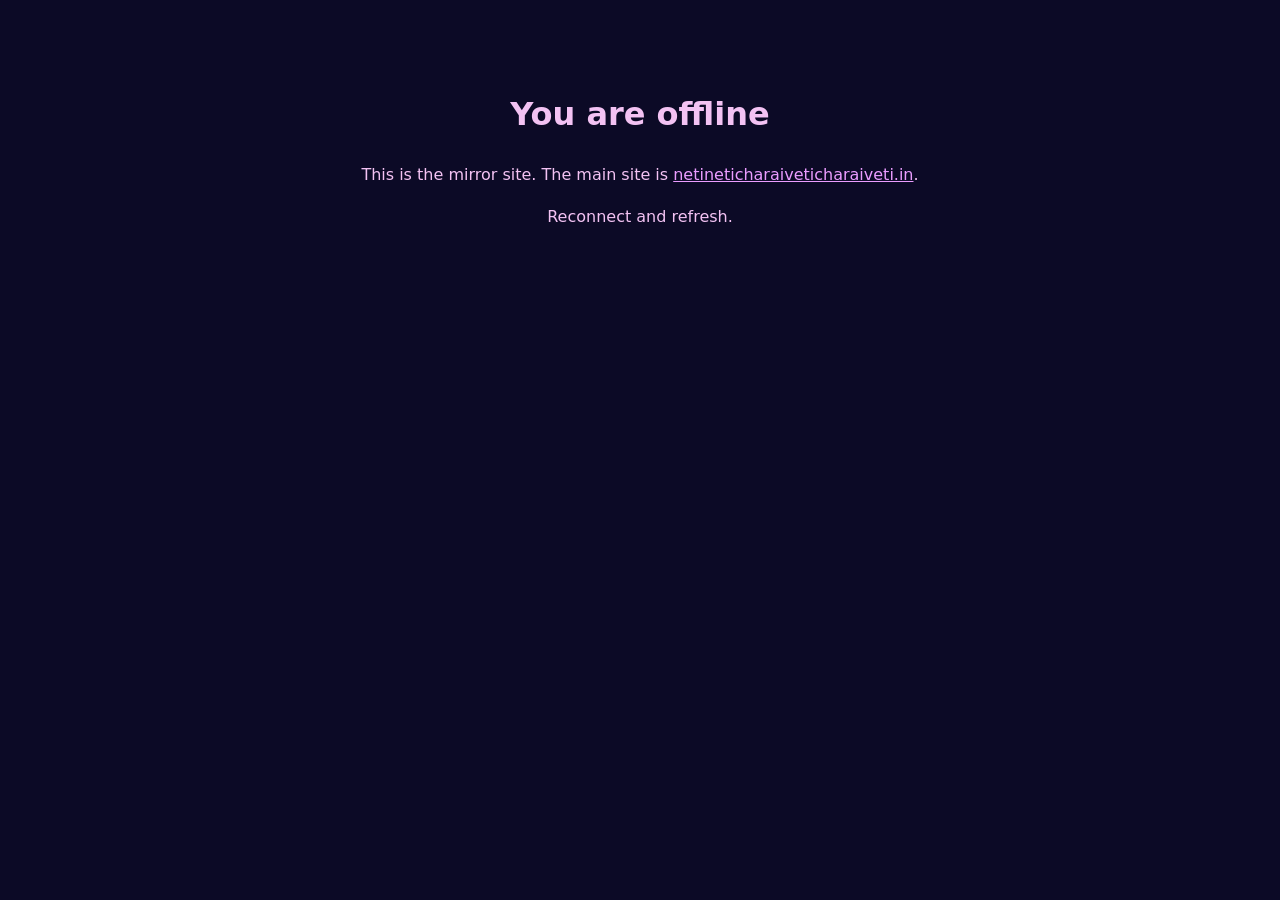
==== offline.html @ 315f634b "initial: netineti charaiveti charaiveti — DR mirror" ====
<!doctype html>
<html lang="en"><head><meta charset="utf-8"><title>Offline · KNR mirror</title>
<style>body{font:16px/1.6 system-ui;background:#0c0a26;color:#f3c2f3;text-align:center;padding:60px 20px}a{color:#eb9cff}</style>
</head><body>
<h1>You are offline</h1>
<p>This is the mirror site. The main site is <a href="https://netineticharaiveticharaiveti.in/">netineticharaiveticharaiveti.in</a>.</p>
<p>Reconnect and refresh.</p>
</body></html>
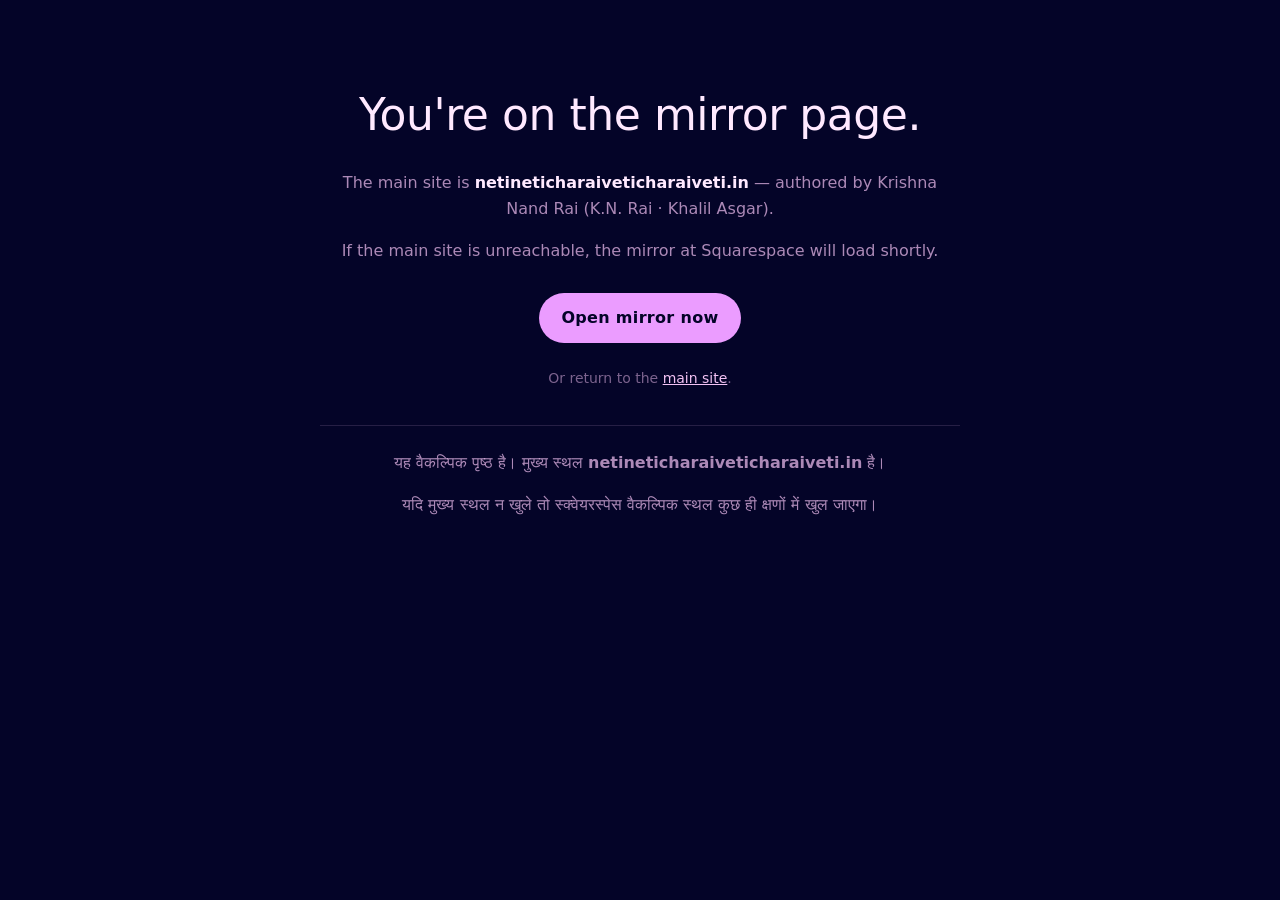
==== commit b7aa425a: "sync: rebuild mirror from canonical _source/ Mirror is now generated from knraiits-cell.github.io/_s" ====
--- a/offline.html
+++ b/offline.html
@@ -1,8 +1,37 @@
 <!doctype html>
-<html lang="en"><head><meta charset="utf-8"><title>Offline · KNR mirror</title>
-<style>body{font:16px/1.6 system-ui;background:#0c0a26;color:#f3c2f3;text-align:center;padding:60px 20px}a{color:#eb9cff}</style>
-</head><body>
-<h1>You are offline</h1>
-<p>This is the mirror site. The main site is <a href="https://netineticharaiveticharaiveti.in/">netineticharaiveticharaiveti.in</a>.</p>
-<p>Reconnect and refresh.</p>
-</body></html>
+<html lang="en">
+<head>
+<meta charset="utf-8" />
+<meta name="viewport" content="width=device-width, initial-scale=1" />
+<title>Mirror site — K.N. Rai · Khalil Asgar</title>
+<meta name="description" content="If the main site is unreachable, use the mirror at oarfish-gar-nx5a.squarespace.com." />
+<meta http-equiv="refresh" content="6; url=https://knraiits-cell.github.io/netineti-mirror" />
+<link rel="canonical" href="https://netineticharaiveticharaiveti.in/" />
+<style>
+  :root { color-scheme: dark; }
+  html, body { margin: 0; padding: 0; background: #040428; color: #f3c2f3; font: 16px/1.6 system-ui, -apple-system, "Segoe UI", Roboto, sans-serif; min-height: 100vh; }
+  .wrap { max-width: 640px; margin: 0 auto; padding: 80px 24px; text-align: center; }
+  h1 { font-weight: 400; font-size: clamp(28px, 4vw, 44px); color: #ffe9ff; margin: 0 0 20px; letter-spacing: -0.01em; }
+  p { color: rgba(243, 194, 243, 0.7); margin: 0 0 16px; }
+  a.btn { display: inline-block; margin-top: 14px; padding: 12px 22px; background: #eb9cff; color: #040428; text-decoration: none; border-radius: 999px; font-weight: 600; letter-spacing: 0.02em; }
+  a.btn:hover { background: #f2c2f3; }
+  .alt { display: block; margin-top: 24px; color: rgba(243, 194, 243, 0.5); font-size: 14px; }
+  .alt a { color: #f2c2f3; }
+  .hi { margin-top: 36px; padding-top: 24px; border-top: 1px solid rgba(243, 194, 243, 0.14); font-family: "Hind", system-ui, sans-serif; }
+</style>
+</head>
+<body>
+<div class="wrap">
+  <h1>You're on the mirror page.</h1>
+  <p>The main site is <strong style="color:#ffe9ff">netineticharaiveticharaiveti.in</strong> — authored by Krishna Nand Rai (K.N. Rai · Khalil Asgar).</p>
+  <p>If the main site is unreachable, the mirror at Squarespace will load shortly.</p>
+  <a class="btn" href="https://knraiits-cell.github.io/netineti-mirror">Open mirror now</a>
+  <span class="alt">Or return to the <a href="/">main site</a>.</span>
+
+  <div class="hi">
+    <p>यह वैकल्पिक पृष्ठ है। मुख्य स्थल <strong>netineticharaiveticharaiveti.in</strong> है।</p>
+    <p>यदि मुख्य स्थल न खुले तो स्क्वेयरस्पेस वैकल्पिक स्थल कुछ ही क्षणों में खुल जाएगा।</p>
+  </div>
+</div>
+</body>
+</html>
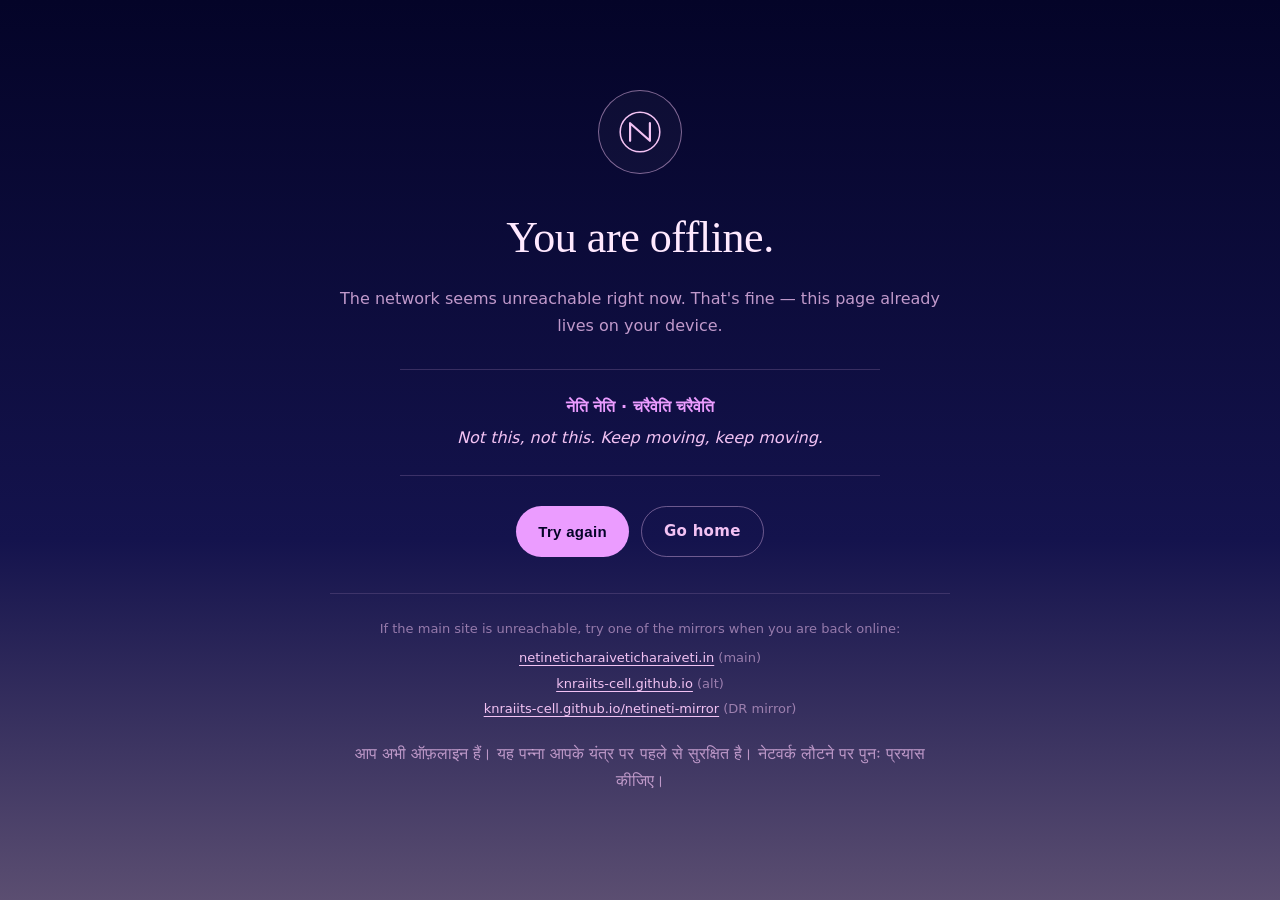
==== commit 53c1aa0e: "Sync from canonical: PWA + perf + no-JS + SEO + multi-CDN" ====
--- a/offline.html
+++ b/offline.html
@@ -3,35 +3,108 @@
 <head>
 <meta charset="utf-8" />
 <meta name="viewport" content="width=device-width, initial-scale=1" />
-<title>Mirror site — K.N. Rai · Khalil Asgar</title>
-<meta name="description" content="If the main site is unreachable, use the mirror at oarfish-gar-nx5a.squarespace.com." />
-<meta http-equiv="refresh" content="6; url=https://knraiits-cell.github.io/netineti-mirror" />
+<title>Offline · K.N. Rai · Khalil Asgar — netineti charaiveti charaiveti</title>
+<meta name="description" content="You appear to be offline. This page works without a network." />
+<meta name="robots" content="noindex, nofollow" />
+<meta name="theme-color" content="#14134d" />
 <link rel="canonical" href="https://netineticharaiveticharaiveti.in/" />
+<link rel="icon" href="assets/favicon-32.png" sizes="32x32" />
+<link rel="apple-touch-icon" href="assets/favicon-180.png" />
 <style>
   :root { color-scheme: dark; }
-  html, body { margin: 0; padding: 0; background: #040428; color: #f3c2f3; font: 16px/1.6 system-ui, -apple-system, "Segoe UI", Roboto, sans-serif; min-height: 100vh; }
-  .wrap { max-width: 640px; margin: 0 auto; padding: 80px 24px; text-align: center; }
-  h1 { font-weight: 400; font-size: clamp(28px, 4vw, 44px); color: #ffe9ff; margin: 0 0 20px; letter-spacing: -0.01em; }
-  p { color: rgba(243, 194, 243, 0.7); margin: 0 0 16px; }
-  a.btn { display: inline-block; margin-top: 14px; padding: 12px 22px; background: #eb9cff; color: #040428; text-decoration: none; border-radius: 999px; font-weight: 600; letter-spacing: 0.02em; }
-  a.btn:hover { background: #f2c2f3; }
-  .alt { display: block; margin-top: 24px; color: rgba(243, 194, 243, 0.5); font-size: 14px; }
-  .alt a { color: #f2c2f3; }
-  .hi { margin-top: 36px; padding-top: 24px; border-top: 1px solid rgba(243, 194, 243, 0.14); font-family: "Hind", system-ui, sans-serif; }
+  *,*::before,*::after { box-sizing: border-box; }
+  html, body { margin: 0; padding: 0; min-height: 100vh; }
+  body {
+    background: linear-gradient(180deg, #040428 0%, #14134d 60%, #5b4e71 100%) fixed;
+    color: #f3c2f3;
+    font: 16px/1.65 system-ui, -apple-system, "Segoe UI", Roboto, "Helvetica Neue", sans-serif;
+    display: flex; align-items: center; justify-content: center;
+    padding: 24px;
+  }
+  .wrap { max-width: 620px; width: 100%; text-align: center; }
+  .mark {
+    width: 84px; height: 84px; margin: 0 auto 28px;
+    border: 1.4px solid rgba(243, 194, 243, 0.5); border-radius: 50%;
+    display: flex; align-items: center; justify-content: center;
+    background: rgba(255,255,255,0.03);
+  }
+  .mark svg { width: 44px; height: 44px; stroke: #eb9cff; }
+  h1 {
+    font-family: "Georgia", "Times New Roman", serif;
+    font-weight: 400; font-size: clamp(28px, 5vw, 44px);
+    color: #ffe9ff; margin: 0 0 12px; letter-spacing: -0.01em;
+  }
+  .sub { color: rgba(243, 194, 243, 0.78); margin: 0 0 8px; }
+  .quote {
+    margin: 30px auto; padding: 24px 20px;
+    border-top: 1px solid rgba(243, 194, 243, 0.18);
+    border-bottom: 1px solid rgba(243, 194, 243, 0.18);
+    font-style: italic; color: #f2c2f3;
+    max-width: 480px;
+  }
+  .quote strong { display: block; font-style: normal; color: #eb9cff; margin-bottom: 4px; }
+  .btns { margin-top: 28px; display: flex; gap: 12px; flex-wrap: wrap; justify-content: center; }
+  .btn {
+    display: inline-block; padding: 12px 22px;
+    background: #eb9cff; color: #040428;
+    text-decoration: none; border-radius: 999px;
+    font-weight: 600; letter-spacing: 0.02em;
+    border: 0; cursor: pointer; font-size: 15px;
+    transition: background .2s;
+  }
+  .btn:hover { background: #f2c2f3; }
+  .btn.ghost { background: transparent; color: #f2c2f3; border: 1px solid rgba(243, 194, 243, 0.4); }
+  .btn.ghost:hover { background: rgba(255,255,255,0.06); }
+  .alts {
+    margin-top: 36px; padding-top: 24px;
+    border-top: 1px solid rgba(243, 194, 243, 0.14);
+    color: rgba(243, 194, 243, 0.55); font-size: 13px;
+  }
+  .alts a { color: #f2c2f3; text-decoration: underline; text-underline-offset: 3px; }
+  .alts ul { list-style: none; padding: 0; margin: 8px 0 0; }
+  .alts li { margin: 4px 0; }
+  .lang-hi { margin-top: 22px; font-family: system-ui, "Mangal", sans-serif; color: rgba(243, 194, 243, 0.7); }
 </style>
 </head>
 <body>
 <div class="wrap">
-  <h1>You're on the mirror page.</h1>
-  <p>The main site is <strong style="color:#ffe9ff">netineticharaiveticharaiveti.in</strong> — authored by Krishna Nand Rai (K.N. Rai · Khalil Asgar).</p>
-  <p>If the main site is unreachable, the mirror at Squarespace will load shortly.</p>
-  <a class="btn" href="https://knraiits-cell.github.io/netineti-mirror">Open mirror now</a>
-  <span class="alt">Or return to the <a href="/">main site</a>.</span>
+  <div class="mark" aria-hidden="true">
+    <svg viewBox="0 0 40 40" fill="none">
+      <circle cx="20" cy="20" r="18" stroke="currentColor" stroke-width="1.4" />
+      <path d="M11 28 L11 12 L29 28 L29 12" stroke="currentColor" stroke-width="2" stroke-linecap="round" stroke-linejoin="round"/>
+    </svg>
+  </div>
 
-  <div class="hi">
-    <p>यह वैकल्पिक पृष्ठ है। मुख्य स्थल <strong>netineticharaiveticharaiveti.in</strong> है।</p>
-    <p>यदि मुख्य स्थल न खुले तो स्क्वेयरस्पेस वैकल्पिक स्थल कुछ ही क्षणों में खुल जाएगा।</p>
+  <h1>You are offline.</h1>
+  <p class="sub">The network seems unreachable right now. That's fine — this page already lives on your device.</p>
+
+  <div class="quote">
+    <strong>नेति नेति · चरैवेति चरैवेति</strong>
+    Not this, not this. Keep moving, keep moving.
   </div>
+
+  <div class="btns">
+    <button class="btn" onclick="location.reload()">Try again</button>
+    <a class="btn ghost" href="./">Go home</a>
+  </div>
+
+  <div class="alts">
+    If the main site is unreachable, try one of the mirrors when you are back online:
+    <ul>
+      <li><a href="https://netineticharaiveticharaiveti.in/">netineticharaiveticharaiveti.in</a> (main)</li>
+      <li><a href="https://knraiits-cell.github.io/">knraiits-cell.github.io</a> (alt)</li>
+      <li><a href="https://knraiits-cell.github.io/netineti-mirror/">knraiits-cell.github.io/netineti-mirror</a> (DR mirror)</li>
+    </ul>
+  </div>
+
+  <p class="lang-hi">
+    आप अभी ऑफ़लाइन हैं। यह पन्ना आपके यंत्र पर पहले से सुरक्षित है। नेटवर्क लौटने पर पुनः प्रयास कीजिए।
+  </p>
 </div>
+
+<script>
+  // Auto-retry once the network returns
+  window.addEventListener("online", () => location.reload());
+</script>
 </body>
 </html>
